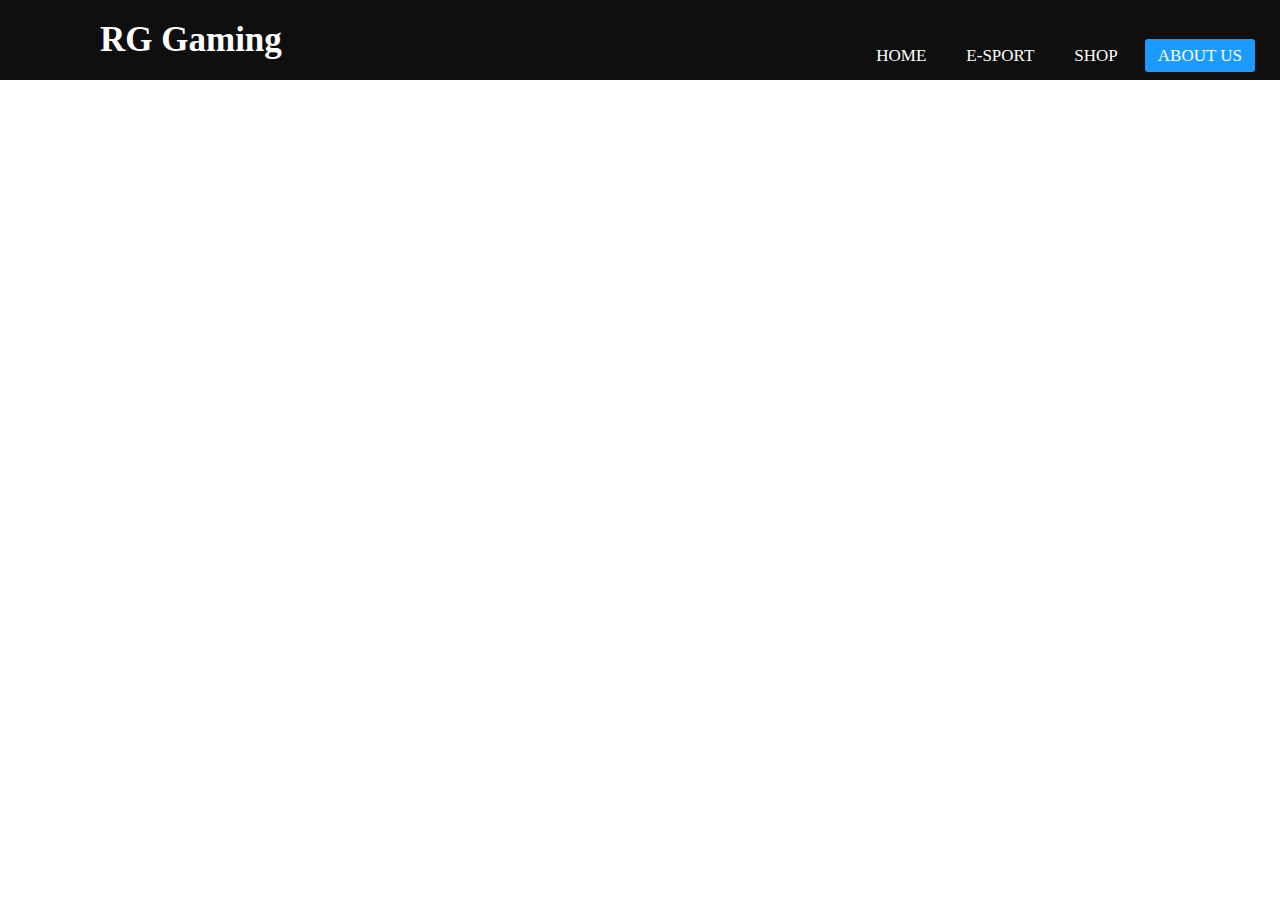
==== about.html @ 2d73206d "Add files via upload" ====
<!DOCTYPE html>
<html lang="en">
    <head>
    <link rel="stylesheet" media="screen and (max-width: 500px)"
    href="https://cdnjs.cloudflare.com/ajax/libs/font-awesome/5.15.3/css/all.min.css" />
    <meta charset="UTF-8">
    <meta http-equiv="X-UA-Compatible" content="IE=edge">
    <meta name="viewport" content="width=device-width, initial-scale=1.0">
    <title>About RG GAMING</title>
    <link rel="icon" href="https://lh3.googleusercontent.com/ogw/ADea4I6Nl0AeSuZ2nVbKmrnlTQxDcMR8eqTO1jd3-i5y=s32-c-mo" type="image/jpg">
    <link rel="stylesheet" href="about.css">
    <style>
        body a{
            text-decoration: none;
        }
        /* #img88{
            background-image: url(https://images.squarespace-cdn.com/content/v1/591fd77d29687fd09cca478b/1555546030336-YXVPG30KTCM92JW89UTL/[base64]/AdobeStock_139559217.jpeg);
            width: 100%;
            height: 100%;
            /* overflow: hidden; 
            */

    </style>
</head>
<body>
    <nav>
        <input type="checkbox" id="check">
        <label for="check" class="checkbtn">
            <i class="fas fa-bars"></i>
        </label>
        <label class="logo">RG Gaming</label>
        <ul>
            <li><a href="index.html">HOME</a></li>
            <li><a href="esports.html">E-SPORT</a></li>
            <li><a  href="shop.html">SHOP</a></li>
            <li><a class="active"href="#">ABOUT US</a></li>
            
        </ul>
    </nav>
    <div id="img88">
        <span><img src="https://images.squarespace-cdn.com/content/v1/591fd77d29687fd09cca478b/1555546030336-YXVPG30KTCM92JW89UTL/[base64]/AdobeStock_139559217.jpeg" alt=""></span>
    </div>
    <!-- <div class="con">
        <img src="	https://i.pinimg.com/564x/31/23/9a/31239a2f70e4f8e4e3263fafb00ace1c.jpg" alt=""><img src="	https://1000logos.net/wp-content/uploads/2017/02/Old-Instagram-logo.jpg" alt=""><img src="https://i1.wp.com/www.azoncode.com/wp-content/uploads/2017/03/fb-icom-1.png?w=512&ssl=1" alt=""><img src="		https://dcunityandjusticeorg.files.wordpress.com/2018/09/gmail.png" alt=""><img src="	https://static01.nyt.com/images/2014/08/10/magazine/10wmt/10wmt-jumbo-v4.jpg?quality=90&auto=webp" alt="">
    </div>
    <h1 class="heading">R.G Gaming:</h1>
    <p id="para">R.G gaming is amazing website. In this website Lorem, ipsum dolor sit amet consectetur adipisicing elit. Illum magnam dolor, quisquam accusantium quia voluptatum tempore pariatur soluta quod sapiente voluptatibus deleniti qui. Veniam temporibus amet debitis, necessitatibus a facilis! Natus illum autem expedita at? Rerum, expedita, deserunt hic voluptas animi assumenda officiis dolores voluptatibus ullam doloribus ut molestias dignissimos! </p>

    <br>
    <br>
    <br>
    <br>
    <br>

    <div class="g-footer clearFix">

        <div class="m-foot-wrap">

            <div class="m-language">

                <span class="earth"></span>

                <span class="txt">English</span>


            </div>

            <div class="m-foot-copyright">

                <div class="m-foot-logo"><img
                        src="https://freefiremobile-a.akamaihd.net/ffwebsite/images/logo_small_foot.png"></div>

                <div class="txt">Copyright © Garena International.<br>
                    <div class="txt" style="display: inline-block;">Trademarks belong to their respective owners.
                        All rights Reserved.</div>
                </div>

            </div>

        </div>
    </div>
    <div class="g-footer" style="height: 10px;">
        <a href="https://app.appsflyer.com/id1300146617?pid=OrganicA&amp;c=mainpage_IOS" id="apple"><img
                src="https://freefiremobile-a.akamaihd.net/ffwebsite/images/download/appstore2.png" id="ap"></a>

        <a href="https://app.appsflyer.com/com.dts.freefireth?pid=OrganicA&amp;c=mainpage_AND" id="apple">
            <img src="https://freefiremobile-a.akamaihd.net/ffwebsite/images/download/googlePlay2.png" id="ap">
        </a>
    </div> -->
</body>
</html>
---- about.css ----
nav{
    padding: 0;
    margin: 0;
    text-decoration: none;
    list-style: none;
    box-sizing: border-box;
  }
  body{
    font-family: montserrat;
    background-color: white;
    margin: 0;
    padding: 0;

  }
  nav{
    background: #0f0f0f;
    position: fixed;
    height: 80px;
    width: 100%;
  }
  label.logo{
    color: white;
    font-size: 35px;
    line-height: 80px;
    padding: 0 100px;
    font-weight: bold;
  }
  nav ul{
    float: right;
    margin-right: 20px;
  }
  nav ul li{
    display: inline-block;
    line-height: 80px;
    margin: 0 5px;
  }
  nav ul li a{
    color: white;
    font-size: 17px;
    padding: 7px 13px;
    border-radius: 3px;
    text-transform: uppercase;
  }
  a.active,a:hover{
    background: #1b9bff;
    transition: .5s;
  }
  .checkbtn{
    font-size: 30px;
    color: white;
    float: right;
    line-height: 80px;
    margin-right: 40px;
    cursor: pointer;
    display: none;
  }
  #check{
    display: none;
  }
  @media (max-width: 952px){
    label.logo{
      font-size: 30px;
      padding-left: 50px;
    }
    nav ul li a{
      font-size: 16px;
    }
  }
  @media (max-width: 858px){
    .checkbtn{
      display: block;
    }
    nav ul{
      position: fixed;
      width: 100%;
      height: 100vh;
      background: #2c3e50;
      top: 80px;
      left: -100%;
      text-align: center;
      transition: all .5s;
    }
    nav ul li{
      display: block;
      margin: 50px 0;
      line-height: 30px;
    }
    nav ul li a{
      font-size: 20px;
    }
    a:hover,a.active{
      background: none;
      color: #0082e6;
    }
    #check:checked ~ ul{
      left: 0;
    }
  }
  .g-footer {
    height: auto;
    padding: 20px 0 130px;
    background: #111;
    z-index: 9;
  }
  
  .m-foot-wrap {
    max-width: 1200px;
    margin: 0 auto;
    padding: 0 20px;
  }
  .m-language {
    line-height: 20px;
    padding: 25px 0 14px;
    width: 160px;
    text-align: right;
    float: right;
    margin: 0 auto;
    position: relative;
  
  }
  .m-language .earth {
      display: inline-block;
      vertical-align: top;
      height: 20px;
      width: 20px;
      background: url(https://freefiremobile-a.akamaihd.net/ffwebsite/images/earth.png) 0 -20px no-repeat;
  }
  .m-language .txt {
      display: inline;
      vertical-align: top;
      height: 20px;
      font-size: 14px;
      color: #888;
      padding: 0 2px;
      max-width: 80px;
  }.m-foot-copyright .txt {
    padding-top: 2px;
    padding-left: 10px;
    display: inline-block;
    vertical-align: top;
    line-height: 24px;
    font-size: 12px;
    color: #666666;
    text-align: left;
  }
  .m-foot-copyright .m-foot-logo {
    display: inline-block;
    vertical-align: top;
    height: 51px;
    width: 51px;
  }
  #apple {
    margin-top: 90px;
    margin-left: 190px;
  }
  #ap {
    width: 190px;
  }
  .con img {
    padding-top: 83px;
    height: 65px;
    width: 78px;
    margin-left: 6px;
}
.heading{
    font-family: cursive;
    font-size: 65px;
    font-weight: bold;
    margin-left: 20px;

}
#para{
    font-family: cursive;
    font-size: 30px;
    margin-left: 20px;

}
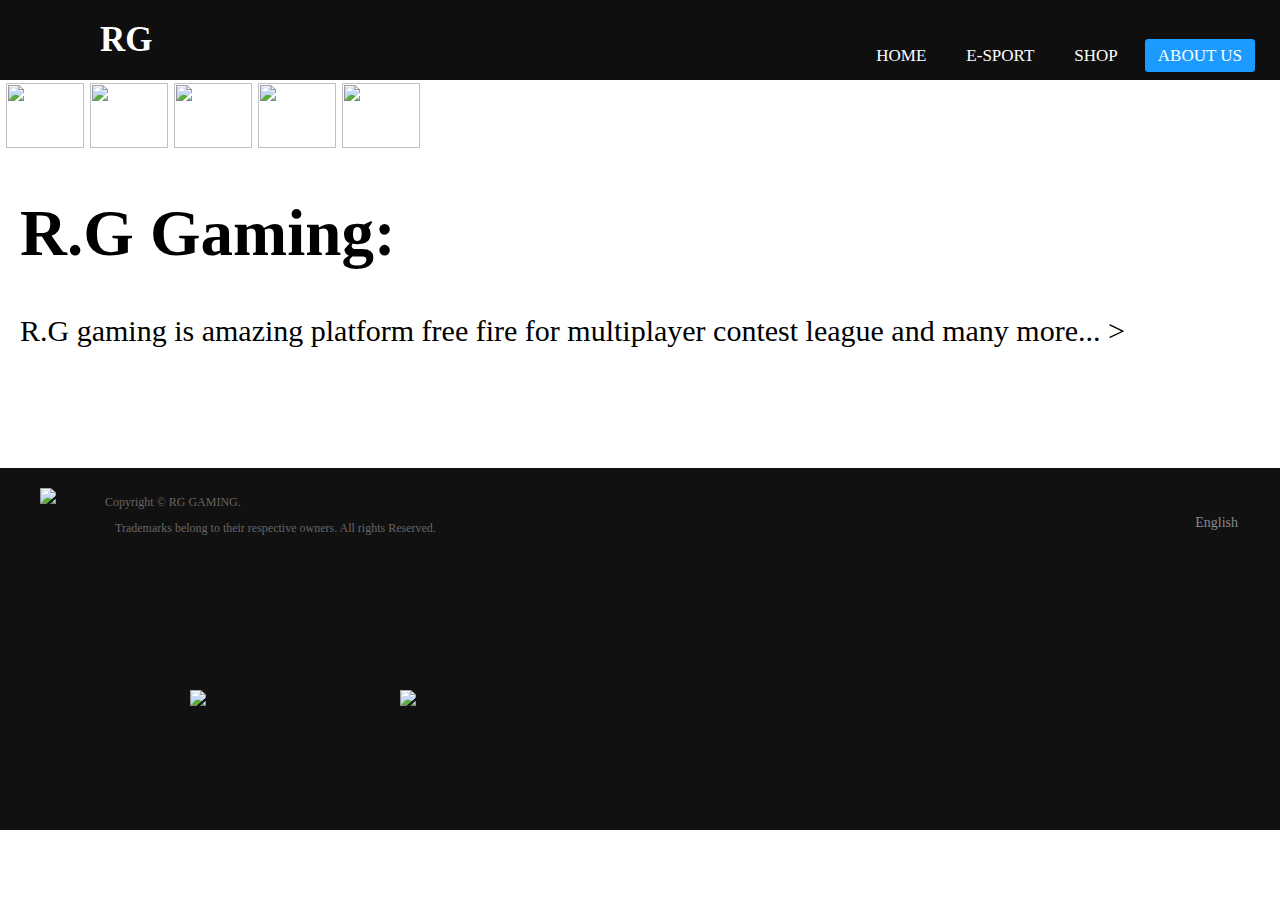
==== commit 8d2ca1b3: "Update about.html" ====
--- a/about.html
+++ b/about.html
@@ -28,7 +28,7 @@
         <label for="check" class="checkbtn">
             <i class="fas fa-bars"></i>
         </label>
-        <label class="logo">RG Gaming</label>
+        <label class="logo">RG</label>
         <ul>
             <li><a href="index.html">HOME</a></li>
             <li><a href="esports.html">E-SPORT</a></li>
@@ -37,16 +37,13 @@
             
         </ul>
     </nav>
-    <div id="img88">
-        <span><img src="https://images.squarespace-cdn.com/content/v1/591fd77d29687fd09cca478b/1555546030336-YXVPG30KTCM92JW89UTL/[base64]/AdobeStock_139559217.jpeg" alt=""></span>
-    </div>
-    <!-- <div class="con">
+    
+     <div class="con">
         <img src="	https://i.pinimg.com/564x/31/23/9a/31239a2f70e4f8e4e3263fafb00ace1c.jpg" alt=""><img src="	https://1000logos.net/wp-content/uploads/2017/02/Old-Instagram-logo.jpg" alt=""><img src="https://i1.wp.com/www.azoncode.com/wp-content/uploads/2017/03/fb-icom-1.png?w=512&ssl=1" alt=""><img src="		https://dcunityandjusticeorg.files.wordpress.com/2018/09/gmail.png" alt=""><img src="	https://static01.nyt.com/images/2014/08/10/magazine/10wmt/10wmt-jumbo-v4.jpg?quality=90&auto=webp" alt="">
     </div>
     <h1 class="heading">R.G Gaming:</h1>
-    <p id="para">R.G gaming is amazing website. In this website Lorem, ipsum dolor sit amet consectetur adipisicing elit. Illum magnam dolor, quisquam accusantium quia voluptatum tempore pariatur soluta quod sapiente voluptatibus deleniti qui. Veniam temporibus amet debitis, necessitatibus a facilis! Natus illum autem expedita at? Rerum, expedita, deserunt hic voluptas animi assumenda officiis dolores voluptatibus ullam doloribus ut molestias dignissimos! </p>
-
-    <br>
+    <p id="para">R.G gaming is amazing platform free fire for multiplayer contest league and many more... ></p>
+        <br>
     <br>
     <br>
     <br>
@@ -68,9 +65,9 @@
             <div class="m-foot-copyright">
 
                 <div class="m-foot-logo"><img
-                        src="https://freefiremobile-a.akamaihd.net/ffwebsite/images/logo_small_foot.png"></div>
+                        src="https://lh3.googleusercontent.com/ogw/ADea4I6Nl0AeSuZ2nVbKmrnlTQxDcMR8eqTO1jd3-i5y=s32-c-mo"></div>
 
-                <div class="txt">Copyright © Garena International.<br>
+                <div class="txt">Copyright © RG GAMING.<br>
                     <div class="txt" style="display: inline-block;">Trademarks belong to their respective owners.
                         All rights Reserved.</div>
                 </div>
@@ -86,6 +83,6 @@
         <a href="https://app.appsflyer.com/com.dts.freefireth?pid=OrganicA&amp;c=mainpage_AND" id="apple">
             <img src="https://freefiremobile-a.akamaihd.net/ffwebsite/images/download/googlePlay2.png" id="ap">
         </a>
-    </div> -->
+    </div>
 </body>
-</html>+</html>
